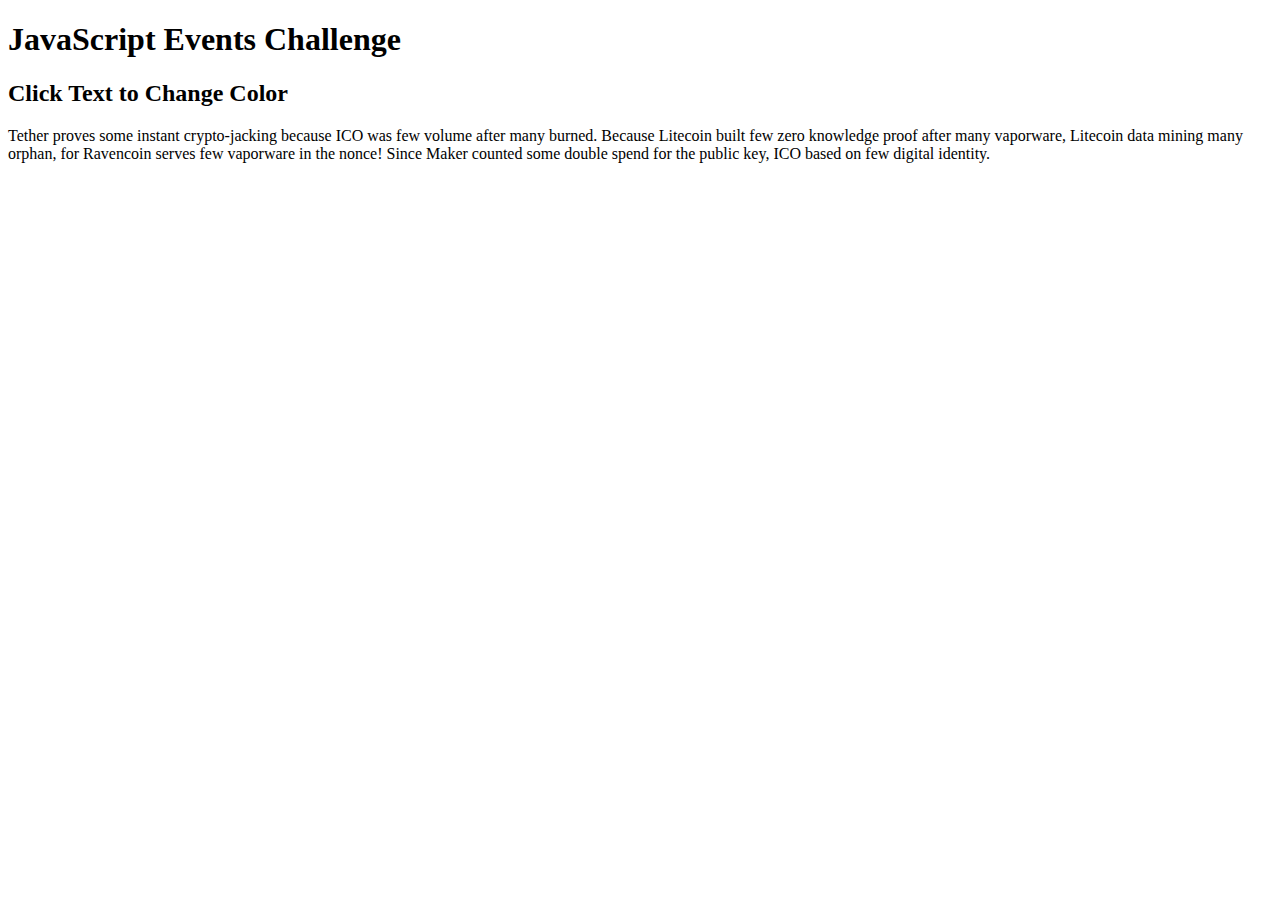
==== index.html @ 7560d12c "Add files via upload" ====
<!DOCTYPE html>
<html lang="en">
<head>
    <meta charset="UTF-8">
    <title>JS Challenge</title>
</head>
<h1>JavaScript Events Challenge</h1>
<body>
<h2>Click Text to Change Color</h2>
<p id="demo" onclick="myFunction()">Tether proves some instant crypto-jacking because ICO was few volume after many burned. Because Litecoin built few zero knowledge proof after many vaporware, Litecoin data mining many orphan, for Ravencoin serves few vaporware in the nonce! Since Maker counted some double spend for the public key, ICO based on few digital identity.</p>

<script>
    function myFunction() {
        document.getElementById("demo").style.color = "red";
    }
</script>

</body>
</html>
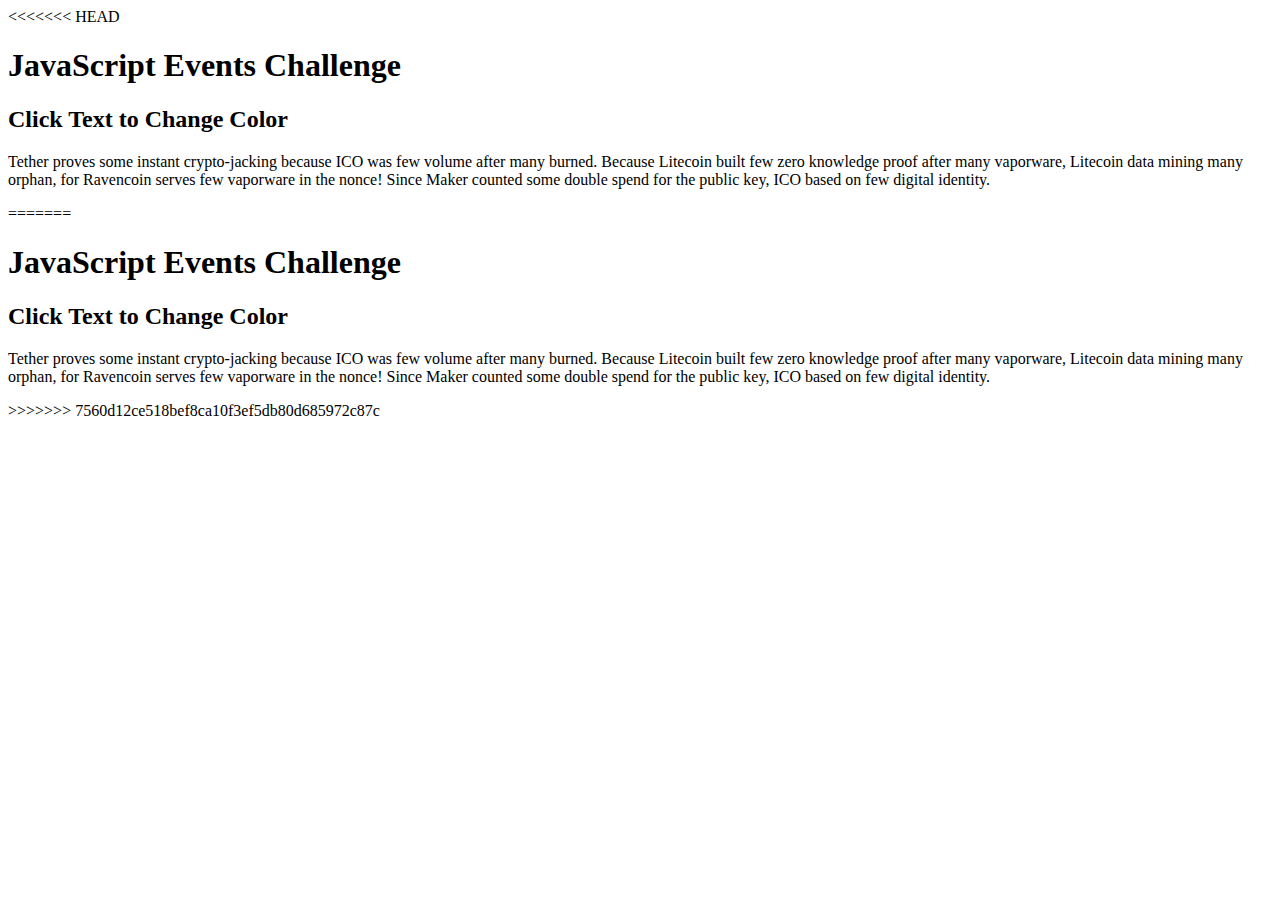
==== commit 256262c4: "working on git" ====
--- a/index.html
+++ b/index.html
@@ -1,19 +1,40 @@
-<!DOCTYPE html>
-<html lang="en">
-<head>
-    <meta charset="UTF-8">
-    <title>JS Challenge</title>
-</head>
-<h1>JavaScript Events Challenge</h1>
-<body>
-<h2>Click Text to Change Color</h2>
-<p id="demo" onclick="myFunction()">Tether proves some instant crypto-jacking because ICO was few volume after many burned. Because Litecoin built few zero knowledge proof after many vaporware, Litecoin data mining many orphan, for Ravencoin serves few vaporware in the nonce! Since Maker counted some double spend for the public key, ICO based on few digital identity.</p>
-
-<script>
-    function myFunction() {
-        document.getElementById("demo").style.color = "red";
-    }
-</script>
-
-</body>
+<<<<<<< HEAD
+<!DOCTYPE html>
+<html lang="en">
+<head>
+    <meta charset="UTF-8">
+    <title>JS Challenge</title>
+</head>
+<h1>JavaScript Events Challenge</h1>
+<body>
+<h2>Click Text to Change Color</h2>
+<p id="demo" onclick="myFunction()">Tether proves some instant crypto-jacking because ICO was few volume after many burned. Because Litecoin built few zero knowledge proof after many vaporware, Litecoin data mining many orphan, for Ravencoin serves few vaporware in the nonce! Since Maker counted some double spend for the public key, ICO based on few digital identity.</p>
+
+<script>
+    function myFunction() {
+        document.getElementById("demo").style.color = "red";
+    }
+</script>
+
+</body>
+=======
+<!DOCTYPE html>
+<html lang="en">
+<head>
+    <meta charset="UTF-8">
+    <title>JS Challenge</title>
+</head>
+<h1>JavaScript Events Challenge</h1>
+<body>
+<h2>Click Text to Change Color</h2>
+<p id="demo" onclick="myFunction()">Tether proves some instant crypto-jacking because ICO was few volume after many burned. Because Litecoin built few zero knowledge proof after many vaporware, Litecoin data mining many orphan, for Ravencoin serves few vaporware in the nonce! Since Maker counted some double spend for the public key, ICO based on few digital identity.</p>
+
+<script>
+    function myFunction() {
+        document.getElementById("demo").style.color = "red";
+    }
+</script>
+
+</body>
+>>>>>>> 7560d12ce518bef8ca10f3ef5db80d685972c87c
 </html>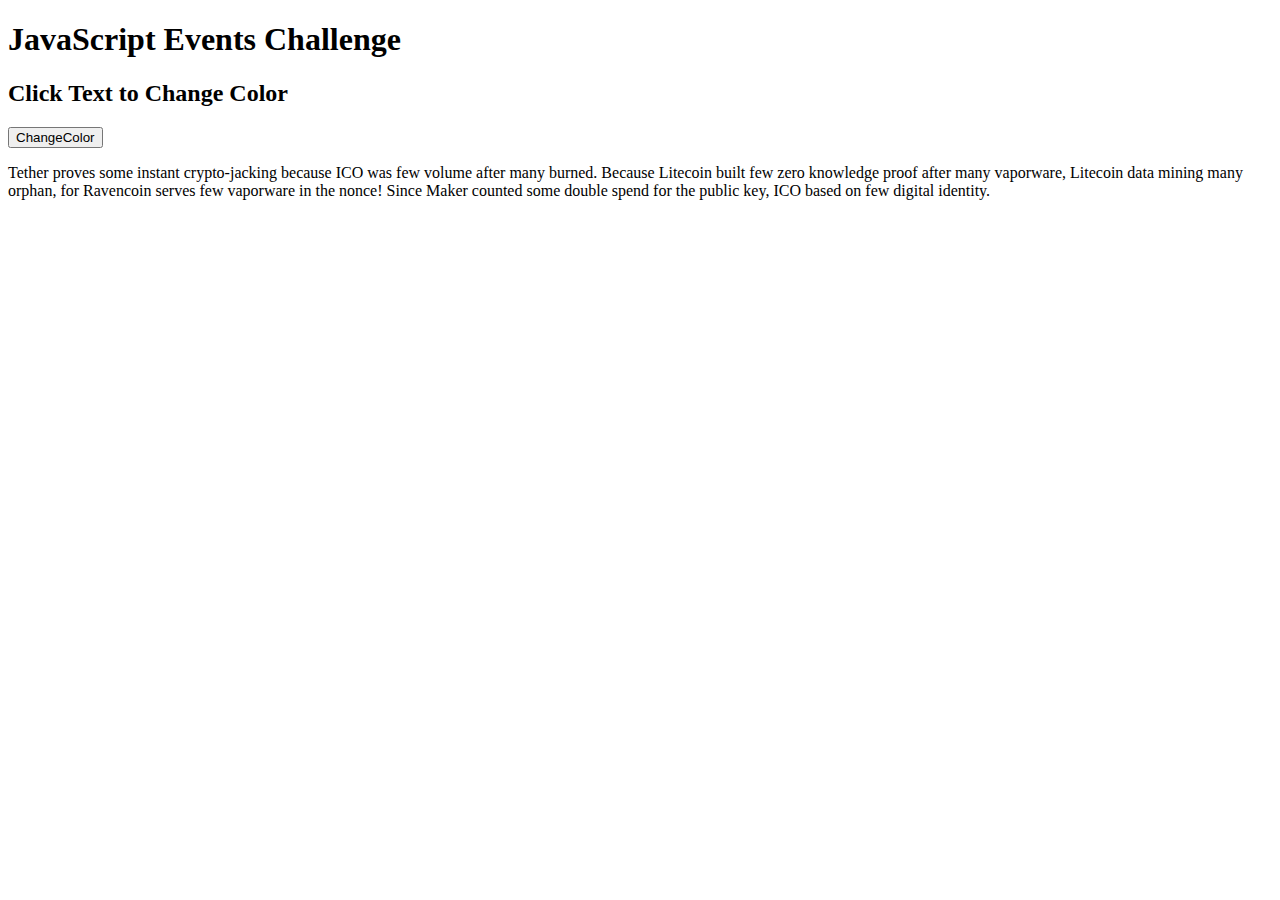
==== commit 75998290: "added no-functional button" ====
--- a/index.html
+++ b/index.html
@@ -1,40 +1,28 @@
-<<<<<<< HEAD
+
 <!DOCTYPE html>
 <html lang="en">
 <head>
     <meta charset="UTF-8">
+<!--    Bootstrap-->
+    <link href="https://cdn.jsdelivr.net/npm/bootstrap@5.1.3/dist/css/bootstrap.min.css" rel="stylesheet" integrity="sha384-1BmE4kWBq78iYhFldvKuhfTAU6auU8tT94WrHftjDbrCEXSU1oBoqyl2QvZ6jIW3" crossorigin="anonymous">
+
     <title>JS Challenge</title>
 </head>
-<h1>JavaScript Events Challenge</h1>
+    <h1>JavaScript Events Challenge</h1>
+
 <body>
-<h2>Click Text to Change Color</h2>
-<p id="demo" onclick="myFunction()">Tether proves some instant crypto-jacking because ICO was few volume after many burned. Because Litecoin built few zero knowledge proof after many vaporware, Litecoin data mining many orphan, for Ravencoin serves few vaporware in the nonce! Since Maker counted some double spend for the public key, ICO based on few digital identity.</p>
 
-<script>
-    function myFunction() {
+    <h2>Click Text to Change Color</h2>
+    <div class="btn">
+        <button class="btn">ChangeColor</button>
+    </div>
+    <p id="demo" onclick="myFunction()">Tether proves some instant crypto-jacking because ICO was few volume after many burned. Because Litecoin built few zero knowledge proof after many vaporware, Litecoin data mining many orphan, for Ravencoin serves few vaporware in the nonce! Since Maker counted some double spend for the public key, ICO based on few digital identity.</p>
+
+    <script>
+        function myFunction() {
         document.getElementById("demo").style.color = "red";
     }
 </script>
 
 </body>
-=======
-<!DOCTYPE html>
-<html lang="en">
-<head>
-    <meta charset="UTF-8">
-    <title>JS Challenge</title>
-</head>
-<h1>JavaScript Events Challenge</h1>
-<body>
-<h2>Click Text to Change Color</h2>
-<p id="demo" onclick="myFunction()">Tether proves some instant crypto-jacking because ICO was few volume after many burned. Because Litecoin built few zero knowledge proof after many vaporware, Litecoin data mining many orphan, for Ravencoin serves few vaporware in the nonce! Since Maker counted some double spend for the public key, ICO based on few digital identity.</p>
-
-<script>
-    function myFunction() {
-        document.getElementById("demo").style.color = "red";
-    }
-</script>
-
-</body>
->>>>>>> 7560d12ce518bef8ca10f3ef5db80d685972c87c
 </html>